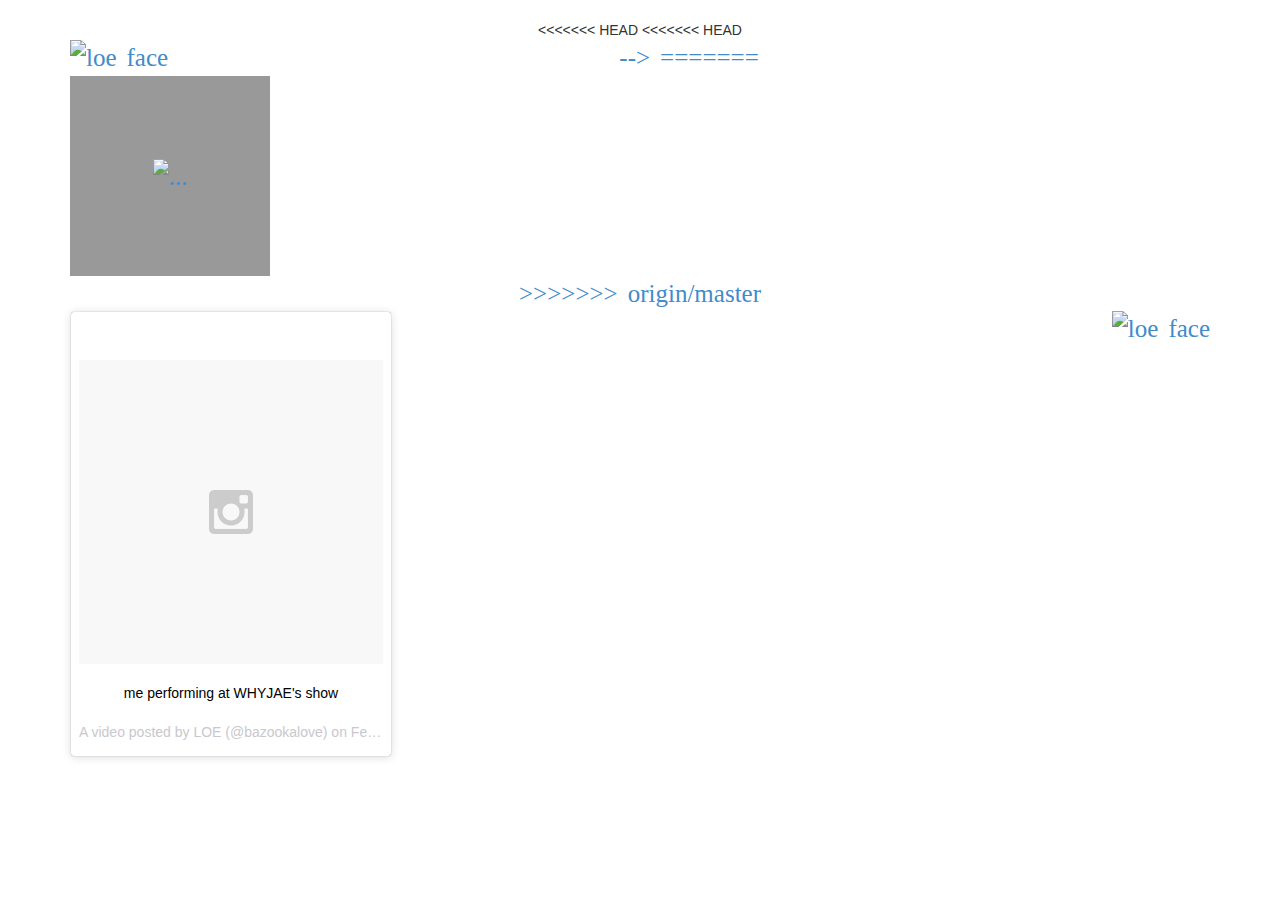
==== index.html @ bfa64cb6 "Merge remote-tracking branch 'origin/master'" ====
<!DOCTYPE html>
<style type="text/css">
body {
    overflow-x:hidden;
}
</style>
<html lang="en">
  <head>

    <script src="jquery-1.11.2.min.js"></script><script type="text/javascript" src="http://stratus.sc/stratus.js"></script>
    
    <script type="text/javascript">
  $(document).ready(function(){
    $.stratus({
      links: 'http://soundcloud.com/foofighters/sets/wasting-light'
    });
  });
</script>
  
  <style >
@font-face {
  font-family: Neurotica; src: url('Neurotica.ttf');



}
h3 {
  font-family: Neurotica;
  font-size: 50px;
  color: red;
  margin-top: 150px;

}
p{
  font-family: Neurotica;
}
a{
  font-family: Neurotica;
  font-size: 25px;
}
#developer {
  font-size: 15px;
  color:#ff0000 
}
body{
  background: url('https://pbs.twimg.com/media/B8xw6L7CUAAQ7wS.jpg:large');
.player {
  margin-top: 75px;
}
  </style>

    <meta charset="utf-8">
    <meta http-equiv="X-UA-Compatible" content="IE=edge">
    <meta name="viewport" content="width=device-width, initial-scale=1">
    <meta name="description" content="">
    <meta name="author" content="">
    <link rel="icon" href="../../favicon.ico">

    <title>LOE</title>

    <!-- Bootstrap core CSS -->
    <link href="css/bootstrap.css" rel="stylesheet">

    <!-- Custom styles for this template -->
    <link href="jumbotron-narrow.css" rel="stylesheet">
    <link href="css/css1.css" rel="stylesheet">

    <!-- Just for debugging purposes. Don't actually copy these 2 lines! -->
    <!--[if lt IE 9]><script src="../../assets/js/ie8-responsive-file-warning.js"></script><![endif]-->
    <script src="../../assets/js/ie-emulation-modes-warning.js"></script>

    <!-- IE10 viewport hack for Surface/desktop Windows 8 bug -->
    <script src="../../assets/js/ie10-viewport-bug-workaround.js"></script>

    <!-- HTML5 shim and Respond.js IE8 support of HTML5 elements and media queries -->
    <!--[if lt IE 9]>
      <script src="https://oss.maxcdn.com/html5shiv/3.7.2/html5shiv.min.js"></script>
      <script src="https://oss.maxcdn.com/respond/1.4.2/respond.min.js"></script>
    <![endif]-->
  </head>



  <body>

   
  
    

  </div>

    <div class="container">
      <div class="header">

        
        <h3></h3>
      </div>

      <div>
        <!DOCTYPE html>
<!-- html>

<body>

 <a href="http://hivesociety.com/2014/12/03/wcw-loe-easy-now/"><img src="http://hivesociety.com/wp-content/uploads/2014/12/loe3-1160x773.jpg" width="35%" ></a>
</body>

</html> -->
    <!--  <iframe width="100%" height="450" scrolling="no" frameborder="no" src="https://w.soundcloud.com/player/?url=https%3A//api.soundcloud.com/playlists/47479282&amp;auto_play=false&amp;hide_related=false&amp;show_comments=true&amp;show_user=true&amp;show_reposts=false&amp;visual=true"></iframe> -->
<<<<<<< HEAD
  <!--   <div align="right">
=======
   <!--  <div align="center">
>>>>>>> origin/master
    <iframe width="400" height="350" scrolling="no" frameborder="no" src="https://w.soundcloud.com/player/?url=https%3A//api.soundcloud.com/playlists/54846502&amp;auto_play=true&amp;hide_related=false&amp;show_comments=true&amp;show_user=true&amp;show_reposts=false&amp;visual=true"></iframe>
    </div> -->

<<<<<<< HEAD
  <div class="left">
    <a href="http://hivesociety.com/2014/12/03/wcw-loe-easy-now/"> <img src="http://i.imgur.com/joVSego.jpg" alt="loe face" align="left" vertical-align:"top">
     </div> -->
=======
<div class="wraptocenter"><span></span><a href="http://www.soundcloud.com/bazookaloe"><img src="https://cdn2.iconfinder.com/data/icons/significon-social/512/Significon-SoundCloud-128.png" alt="..."></div>
>>>>>>> origin/master

  <div class="right">
    <a href="http://hivesociety.com/2014/12/03/wcw-loe-easy-now/"> <img src="http://i.imgur.com/joVSego.jpg" alt="loe face" align="right" vertical-align:"top">
     </div>

<blockquote class="instagram-media" data-instgrm-captioned data-instgrm-version="4" style=" background:#FFF; border:0; border-radius:3px; box-shadow:0 0 1px 0 rgba(0,0,0,0.5),0 1px 10px 0 rgba(0,0,0,0.15); margin: 1px; max-width:320px; padding:0; width:99.375%; width:-webkit-calc(100% - 2px); width:calc(100% - 2px);"><div style="padding:8px;"> <div style=" background:#F8F8F8; line-height:0; margin-top:40px; padding:50% 0; text-align:center; width:100%;"> <div style=" background:url([data-uri]); display:block; height:44px; margin:0 auto -44px; position:relative; top:-22px; width:44px;"></div></div> <p style=" margin:8px 0 0 0; padding:0 4px;"> <a href="https://instagram.com/p/ylBR4uAEtT/" style=" color:#000; font-family:Arial,sans-serif; font-size:14px; font-style:normal; font-weight:normal; line-height:17px; text-decoration:none; word-wrap:break-word;" target="_top">me performing at WHYJAE&#39;s show</a></p> <p style=" color:#c9c8cd; font-family:Arial,sans-serif; font-size:14px; line-height:17px; margin-bottom:0; margin-top:8px; overflow:hidden; padding:8px 0 7px; text-align:center; text-overflow:ellipsis; white-space:nowrap;">A video posted by LOE (@bazookalove) on <time style=" font-family:Arial,sans-serif; font-size:14px; line-height:17px;" datetime="2015-02-02T00:19:48+00:00">Feb 1, 2015 at 4:19pm PST</time></p></div></blockquote>
<script async defer src="//platform.instagram.com/en_US/embeds.js"></script>

      </div>
      
    
      
     
        


      </div>
        
      
      
    
  </div>
&nbsp;


<div class="row">
      <!-- <a href="#">HOME</a>
      &nbsp;
          
        <a href="downloads.html">DOWNLOADS</a>
        &nbsp;
       
       <a href="contact.html">CONTACT</a>
       &nbsp; -->

       <p> <!-- eveloped by  
          <a id= "developer" href="http://libanthedev.github.io">Liban Mohamed</a> -->
       </p>
      
<script>
  (function(i,s,o,g,r,a,m){i['GoogleAnalyticsObject']=r;i[r]=i[r]||function(){
  (i[r].q=i[r].q||[]).push(arguments)},i[r].l=1*new Date();a=s.createElement(o),
  m=s.getElementsByTagName(o)[0];a.async=1;a.src=g;m.parentNode.insertBefore(a,m)
  })(window,document,'script','//www.google-analytics.com/analytics.js','ga');

  ga('create', 'UA-55669159-1', 'auto');
  ga('send', 'pageview');

</script>
<!-- http://i.imgur.com/wr9b7j1.jpg -->

    </div> <!-- /container -->



    <!-- Bootstrap core JavaScript
    ================================================== -->
    <!-- Placed at the end of the document so the pages load faster -->
  </body>
</html>
---- css/css1.css ----
html {
	
}

body {
<<<<<<< HEAD
	background: url('http://www.hobby-island.co.uk/image/data/design/website_temporarily-closed.jpg');
=======
	background: url('http://i.imgur.com/wr9b7j1.jpg');
>>>>>>> origin/master
	background-size:cover;
	text-align: center;
	max-width:100%;
	max-height:100%;
.wraptocenter {
    display: table-cell;
    text-align: center;
    vertical-align: middle;
    width: 200px;
    height: 200px;
    background-color:#999;
}
.wraptocenter * {
    vertical-align: middle;
}
/*\*//*/
.wraptocenter {
    display: block;
}
.wraptocenter span {
    display: inline-block;
    height: 100%;
    width: 1px;
}
<!DOCTYPE html>
<html>
<head>
<style>
.left{
    position: absolute;
    left: 0px;

 <style type="text/css">
body {
    overflow-x:hidden;
}
</style>

}

h1  {
	font-family: 'Covered By Your Grace', cursive;

	color: white;
	font-size: 96px;
	
}



@font-face {
	font-family: 'Neurotica';
	src:url("Neurotica.ttf");
}

#developer {
	font-family: 'Neurotica'
	font-size:15px;
	color: red;
}
h2 a {
	color: white;
}

h2 a:hover {
	text-decoration: none;
	color: red;
}

a {
	color: black;
}



.overlay {
	position: fixed;
	top: 0;
	left: 0;
	width: 100%;
	height: 100%;
	background-image: url("../assets/overlay.png");
	background-color: rgba(0, 0, 0, 0.5);
	z-index: -1;
}

.container {
	color: white;
}



h2, h3, p {

	font-family: 'Neurotica', sans-serif;

	
}

h3 {
	font-family: 'Neurotica', sans-serif;
	font-size: 50px;
	color: green;
}

.col-lg-4 p {
	margin
}

footer {
	margin: 60px 0px;
}

footer h2 {
	margin-bottom: 20px;
}

footer a {
	opacity: 0.5;
	transition: opacity 0.15s ease-in-out;
}
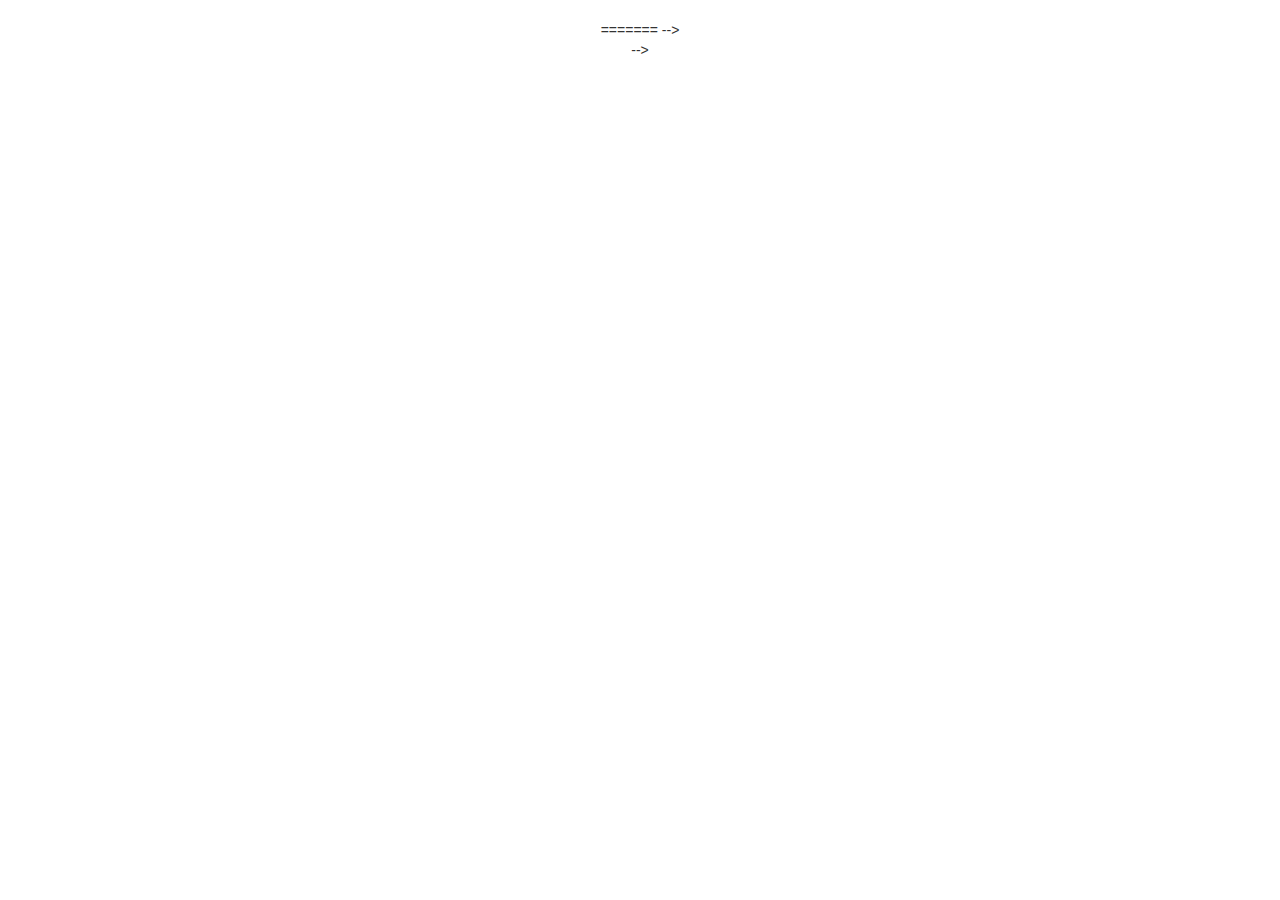
==== commit dd083450: "test" ====
--- a/index.html
+++ b/index.html
@@ -107,7 +107,7 @@
 </body>
 
 </html> -->
-    <!--  <iframe width="100%" height="450" scrolling="no" frameborder="no" src="https://w.soundcloud.com/player/?url=https%3A//api.soundcloud.com/playlists/47479282&amp;auto_play=false&amp;hide_related=false&amp;show_comments=true&amp;show_user=true&amp;show_reposts=false&amp;visual=true"></iframe> -->
+    <!--  <iframe width="100%" height="450" scrolling="no" frameborder="no" src="https://w.soundcloud.com/player/?url=https%3A//api.soundcloud.com/playlists/47479282&amp;auto_play=false&amp;hide_related=false&amp;show_comments=true&amp;show_user=true&amp;show_reposts=false&amp;visual=true"></iframe> -<!-- ->
 <<<<<<< HEAD
   <!--   <div align="right">
 =======
@@ -116,24 +116,24 @@
     <iframe width="400" height="350" scrolling="no" frameborder="no" src="https://w.soundcloud.com/player/?url=https%3A//api.soundcloud.com/playlists/54846502&amp;auto_play=true&amp;hide_related=false&amp;show_comments=true&amp;show_user=true&amp;show_reposts=false&amp;visual=true"></iframe>
     </div> -->
 
-<<<<<<< HEAD
+<!-- <<<<<<< HEAD
   <div class="left">
     <a href="http://hivesociety.com/2014/12/03/wcw-loe-easy-now/"> <img src="http://i.imgur.com/joVSego.jpg" alt="loe face" align="left" vertical-align:"top">
      </div> -->
 =======
-<div class="wraptocenter"><span></span><a href="http://www.soundcloud.com/bazookaloe"><img src="https://cdn2.iconfinder.com/data/icons/significon-social/512/Significon-SoundCloud-128.png" alt="..."></div>
->>>>>>> origin/master
+<!-- <div class="wraptocenter"><span></span><a href="http://www.soundcloud.com/bazookaloe"><img src="https://cdn2.iconfinder.com/data/icons/significon-social/512/Significon-SoundCloud-128.png" alt="..."></div>
+>>>>>>> origin/master -->
 
-  <div class="right">
+  <!-- <div class="right">
     <a href="http://hivesociety.com/2014/12/03/wcw-loe-easy-now/"> <img src="http://i.imgur.com/joVSego.jpg" alt="loe face" align="right" vertical-align:"top">
-     </div>
-
-<blockquote class="instagram-media" data-instgrm-captioned data-instgrm-version="4" style=" background:#FFF; border:0; border-radius:3px; box-shadow:0 0 1px 0 rgba(0,0,0,0.5),0 1px 10px 0 rgba(0,0,0,0.15); margin: 1px; max-width:320px; padding:0; width:99.375%; width:-webkit-calc(100% - 2px); width:calc(100% - 2px);"><div style="padding:8px;"> <div style=" background:#F8F8F8; line-height:0; margin-top:40px; padding:50% 0; text-align:center; width:100%;"> <div style=" background:url([data-uri]); display:block; height:44px; margin:0 auto -44px; position:relative; top:-22px; width:44px;"></div></div> <p style=" margin:8px 0 0 0; padding:0 4px;"> <a href="https://instagram.com/p/ylBR4uAEtT/" style=" color:#000; font-family:Arial,sans-serif; font-size:14px; font-style:normal; font-weight:normal; line-height:17px; text-decoration:none; word-wrap:break-word;" target="_top">me performing at WHYJAE&#39;s show</a></p> <p style=" color:#c9c8cd; font-family:Arial,sans-serif; font-size:14px; line-height:17px; margin-bottom:0; margin-top:8px; overflow:hidden; padding:8px 0 7px; text-align:center; text-overflow:ellipsis; white-space:nowrap;">A video posted by LOE (@bazookalove) on <time style=" font-family:Arial,sans-serif; font-size:14px; line-height:17px;" datetime="2015-02-02T00:19:48+00:00">Feb 1, 2015 at 4:19pm PST</time></p></div></blockquote>
+     </div> -->
+ -->
+<!-- <blockquote class="instagram-media" data-instgrm-captioned data-instgrm-version="4" style=" background:#FFF; border:0; border-radius:3px; box-shadow:0 0 1px 0 rgba(0,0,0,0.5),0 1px 10px 0 rgba(0,0,0,0.15); margin: 1px; max-width:320px; padding:0; width:99.375%; width:-webkit-calc(100% - 2px); width:calc(100% - 2px);"><div style="padding:8px;"> <div style=" background:#F8F8F8; line-height:0; margin-top:40px; padding:50% 0; text-align:center; width:100%;"> <div style=" background:url([data-uri]); display:block; height:44px; margin:0 auto -44px; position:relative; top:-22px; width:44px;"></div></div> <p style=" margin:8px 0 0 0; padding:0 4px;"> <a href="https://instagram.com/p/ylBR4uAEtT/" style=" color:#000; font-family:Arial,sans-serif; font-size:14px; font-style:normal; font-weight:normal; line-height:17px; text-decoration:none; word-wrap:break-word;" target="_top">me performing at WHYJAE&#39;s show</a></p> <p style=" color:#c9c8cd; font-family:Arial,sans-serif; font-size:14px; line-height:17px; margin-bottom:0; margin-top:8px; overflow:hidden; padding:8px 0 7px; text-align:center; text-overflow:ellipsis; white-space:nowrap;">A video posted by LOE (@bazookalove) on <time style=" font-family:Arial,sans-serif; font-size:14px; line-height:17px;" datetime="2015-02-02T00:19:48+00:00">Feb 1, 2015 at 4:19pm PST</time></p></div></blockquote>
 <script async defer src="//platform.instagram.com/en_US/embeds.js"></script>
-
+ -->
       </div>
       
-    
+     -->
       
      
         
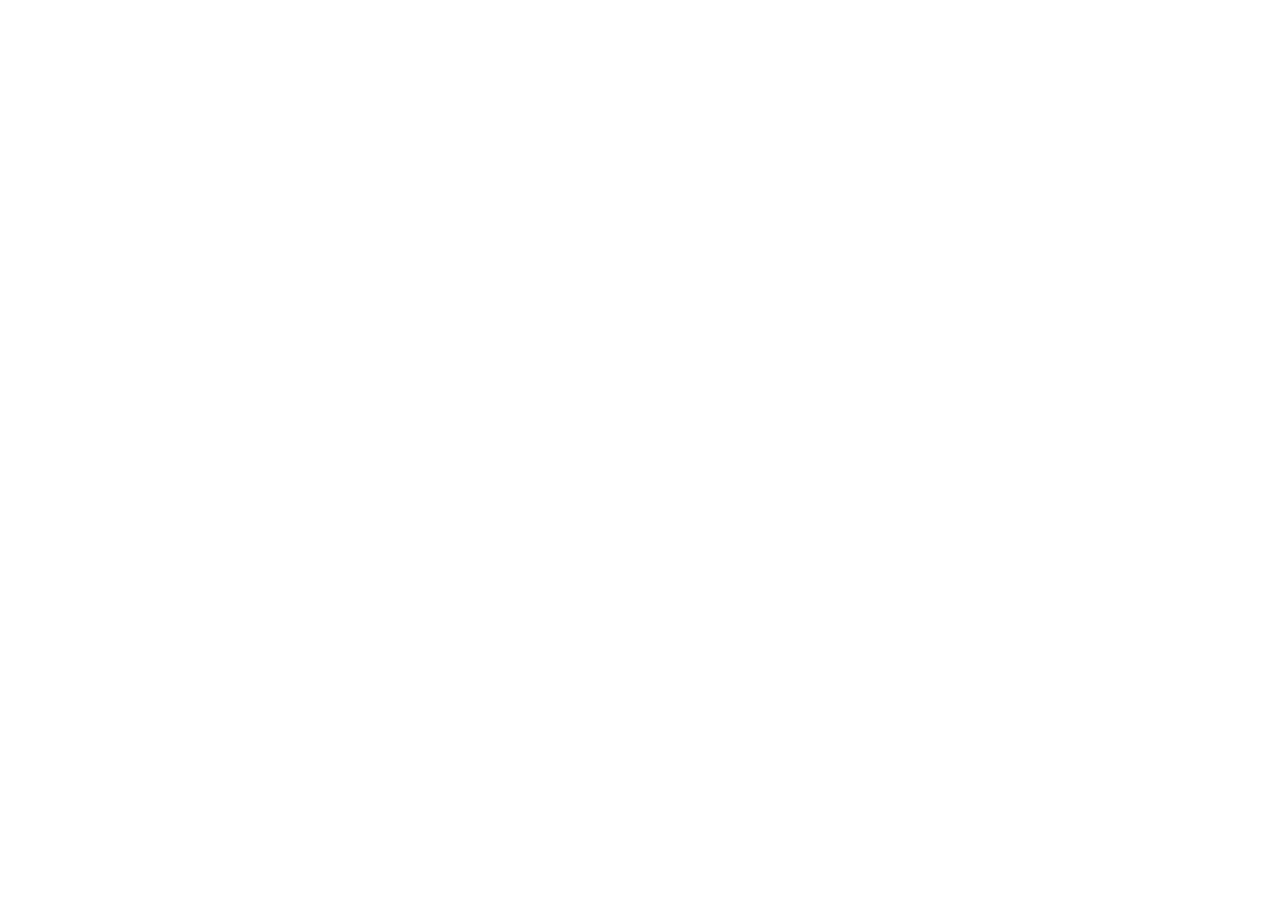
==== commit 78d42fa9: "complete background change" ====
--- a/index.html
+++ b/index.html
@@ -44,7 +44,7 @@
   color:#ff0000 
 }
 body{
-  background: url('https://pbs.twimg.com/media/B8xw6L7CUAAQ7wS.jpg:large');
+  background: url('http://www.hobby-island.co.uk/image/data/design/website_temporarily-closed.jpg');
 .player {
   margin-top: 75px;
 }
--- a/css/css1.css
+++ b/css/css1.css
@@ -3,35 +3,10 @@
 }
 
 body {
-<<<<<<< HEAD
 	background: url('http://www.hobby-island.co.uk/image/data/design/website_temporarily-closed.jpg');
-=======
-	background: url('http://i.imgur.com/wr9b7j1.jpg');
->>>>>>> origin/master
 	background-size:cover;
 	text-align: center;
-	max-width:100%;
-	max-height:100%;
-.wraptocenter {
-    display: table-cell;
-    text-align: center;
-    vertical-align: middle;
-    width: 200px;
-    height: 200px;
-    background-color:#999;
-}
-.wraptocenter * {
-    vertical-align: middle;
-}
-/*\*//*/
-.wraptocenter {
-    display: block;
-}
-.wraptocenter span {
-    display: inline-block;
-    height: 100%;
-    width: 1px;
-}
+	width: 100%;
 <!DOCTYPE html>
 <html>
 <head>
@@ -39,12 +14,10 @@
 .left{
     position: absolute;
     left: 0px;
+    
 
- <style type="text/css">
-body {
-    overflow-x:hidden;
 }
-</style>
+
 
 }
 
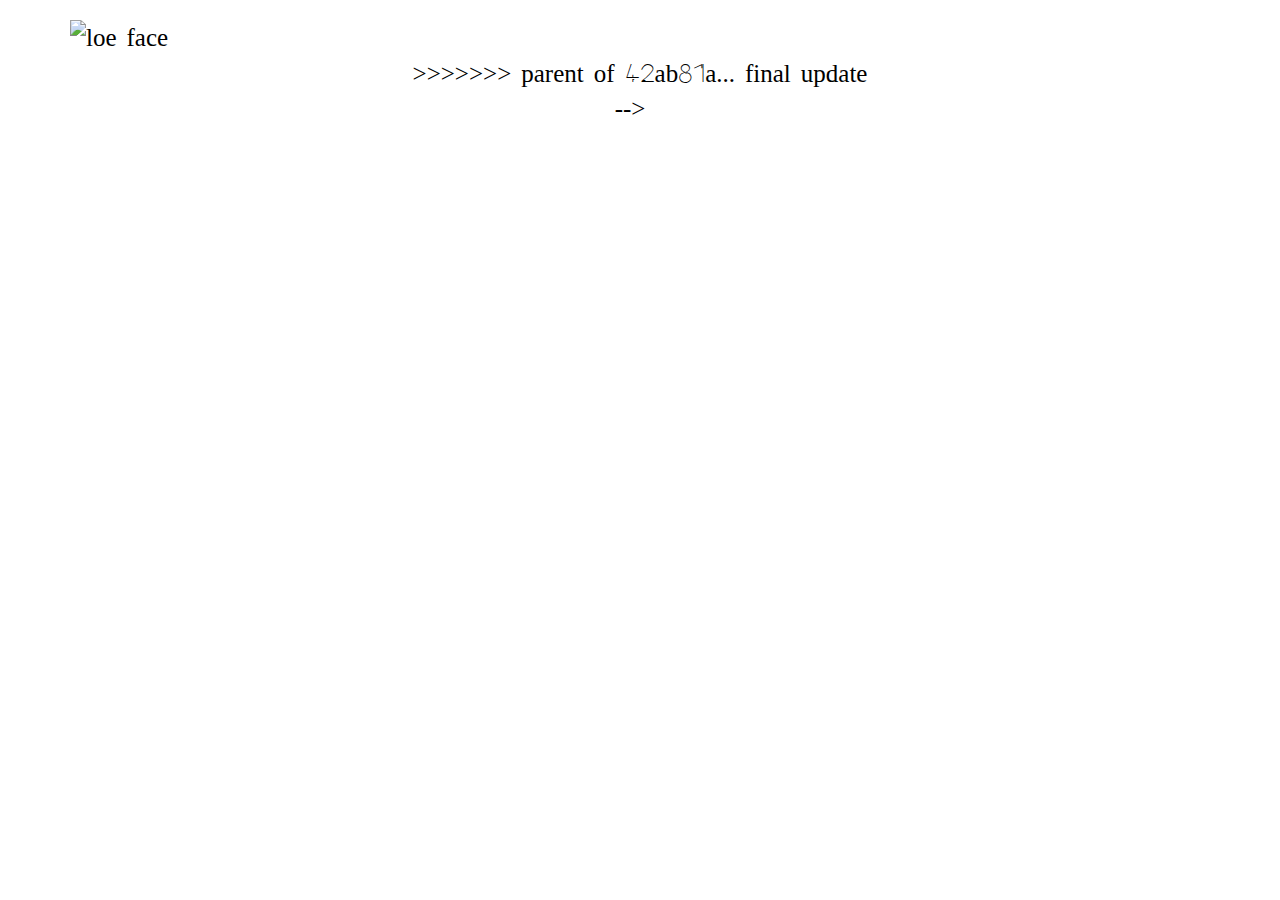
==== commit f09d10da: "done" ====
--- a/index.html
+++ b/index.html
@@ -118,6 +118,7 @@
 
 <!-- <<<<<<< HEAD
   <div class="left">
+<<<<<<< HEAD
     <a href="http://hivesociety.com/2014/12/03/wcw-loe-easy-now/"> <img src="http://i.imgur.com/joVSego.jpg" alt="loe face" align="left" vertical-align:"top">
      </div> -->
 =======
@@ -131,6 +132,13 @@
 <!-- <blockquote class="instagram-media" data-instgrm-captioned data-instgrm-version="4" style=" background:#FFF; border:0; border-radius:3px; box-shadow:0 0 1px 0 rgba(0,0,0,0.5),0 1px 10px 0 rgba(0,0,0,0.15); margin: 1px; max-width:320px; padding:0; width:99.375%; width:-webkit-calc(100% - 2px); width:calc(100% - 2px);"><div style="padding:8px;"> <div style=" background:#F8F8F8; line-height:0; margin-top:40px; padding:50% 0; text-align:center; width:100%;"> <div style=" background:url([data-uri]); display:block; height:44px; margin:0 auto -44px; position:relative; top:-22px; width:44px;"></div></div> <p style=" margin:8px 0 0 0; padding:0 4px;"> <a href="https://instagram.com/p/ylBR4uAEtT/" style=" color:#000; font-family:Arial,sans-serif; font-size:14px; font-style:normal; font-weight:normal; line-height:17px; text-decoration:none; word-wrap:break-word;" target="_top">me performing at WHYJAE&#39;s show</a></p> <p style=" color:#c9c8cd; font-family:Arial,sans-serif; font-size:14px; line-height:17px; margin-bottom:0; margin-top:8px; overflow:hidden; padding:8px 0 7px; text-align:center; text-overflow:ellipsis; white-space:nowrap;">A video posted by LOE (@bazookalove) on <time style=" font-family:Arial,sans-serif; font-size:14px; line-height:17px;" datetime="2015-02-02T00:19:48+00:00">Feb 1, 2015 at 4:19pm PST</time></p></div></blockquote>
 <script async defer src="//platform.instagram.com/en_US/embeds.js"></script>
  -->
+=======
+    <a href="http://www.w3schools.com"> <img src="http://i.imgur.com/joVSego.jpg" alt="loe face" align="left" vertical-align:"top">
+     </div>
+
+
+
+>>>>>>> parent of 42ab81a... final update
       </div>
       
      -->
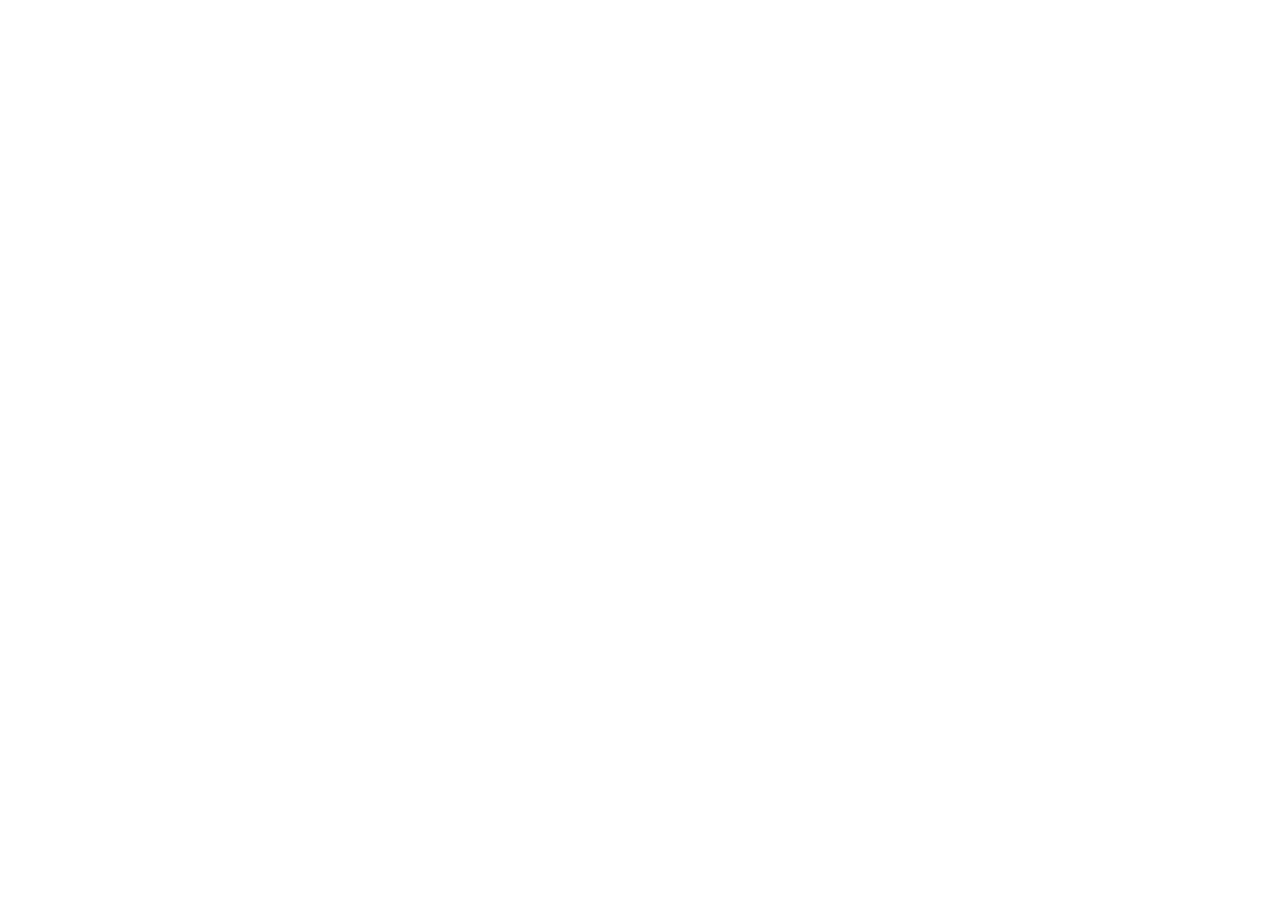
==== commit e6487fa7: "final update" ====
--- a/index.html
+++ b/index.html
@@ -133,12 +133,10 @@
 <script async defer src="//platform.instagram.com/en_US/embeds.js"></script>
  -->
 =======
-    <a href="http://www.w3schools.com"> <img src="http://i.imgur.com/joVSego.jpg" alt="loe face" align="left" vertical-align:"top">
-     </div>
+<!--     <a href="http://www.w3schools.com"> <img src="http://i.imgur.com/joVSego.jpg" alt="loe face" align="left" vertical-align:"top">
+     </div> -->
 
 
-
->>>>>>> parent of 42ab81a... final update
       </div>
       
      -->
